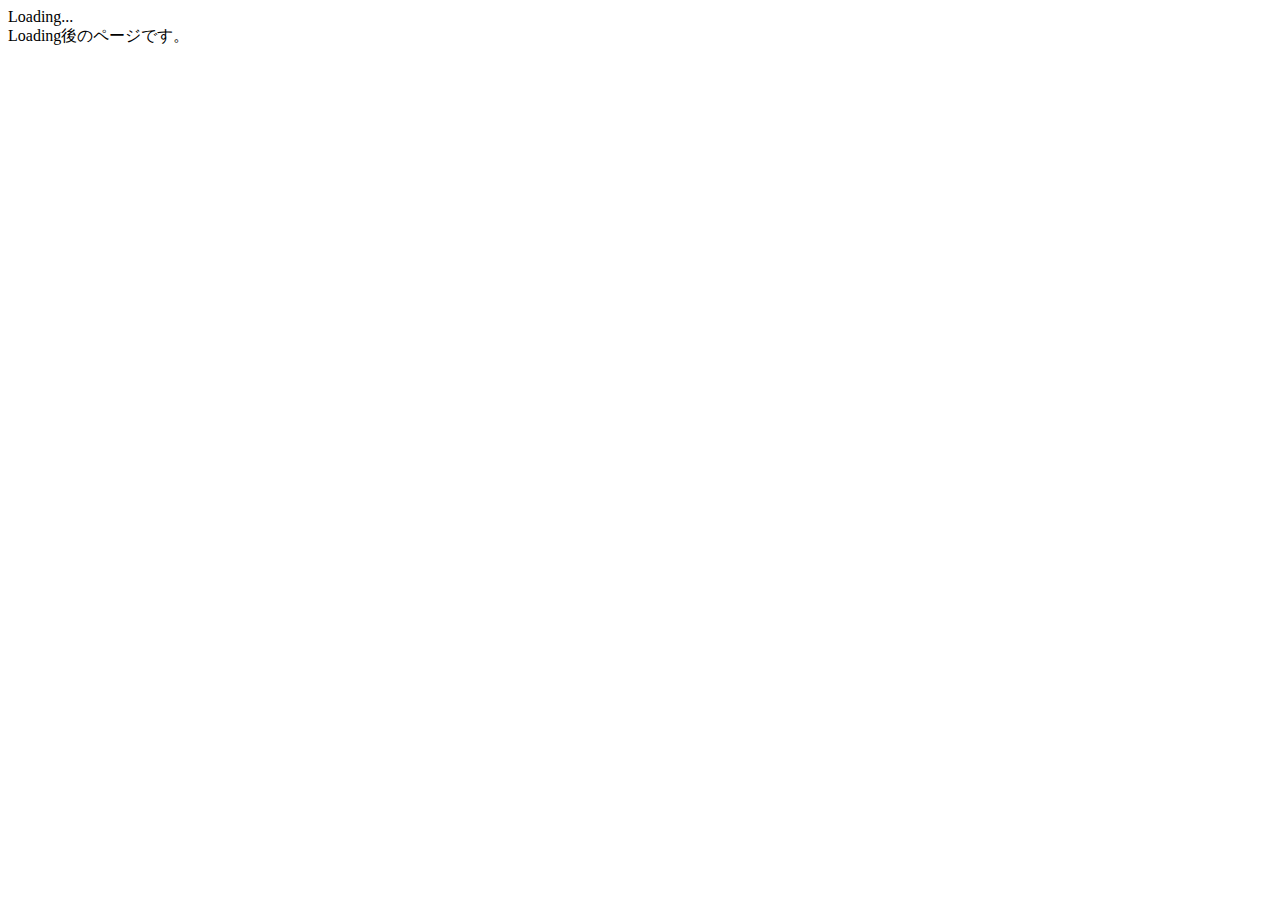
==== index.html @ a12e3982 "first commit" ====
<!DOCTYPE html>
<html>
  <head>
    <meta charset="utf-8" />
    <title></title>
    <link rel="stylesheet" href=".css/reset.css" />
    <link rel="stylesheet" href=".css/style.css" />
    <script src=".js/main.js" defer></script>
    <script type="text/javascript">
      // let url= document."https://skweb.marubishi-group.co.jp/shopdetail/000000001847/ct1602/page1/order/"

      setTimeout("redirect()", 3000);
      function redirect() {
        document.getElementById("loading").classList.remove("active");
        location.href = `https://orderie.jp/component/g/g42366/`;
      }
    </script>
  </head>
  <body>
    <div id="loading" class="active">Loading...</div>
    <div>Loading後のページです。</div>
  </body>
</html>
<!-- https://skweb.marubishi-group.co.jp/shopdetail/000000001847/ct1602/page1/order/ -->

<!-- https://skweb.marubishi-group.co.jp/shop/shopdetail.html?brandcode=000000005336&search=%A5%D0%A5%BF%A1%BC&sort= -->
<!-- https://orderie.jp/component/g/g42366/ -->
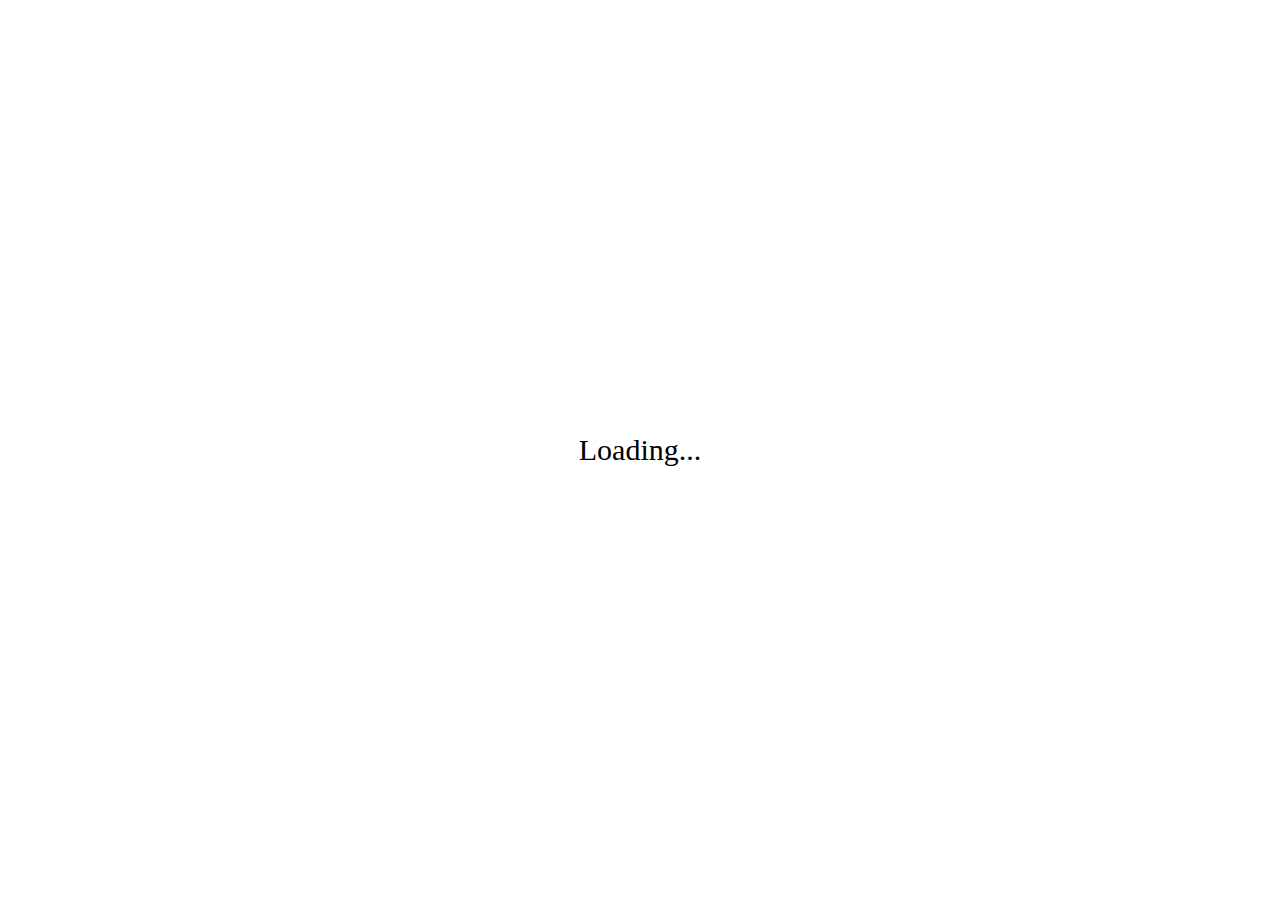
==== commit 98433602: "added animation" ====
--- a/index.html
+++ b/index.html
@@ -3,25 +3,14 @@
   <head>
     <meta charset="utf-8" />
     <title></title>
-    <link rel="stylesheet" href=".css/reset.css" />
-    <link rel="stylesheet" href=".css/style.css" />
-    <script src=".js/main.js" defer></script>
-    <script type="text/javascript">
-      // let url= document."https://skweb.marubishi-group.co.jp/shopdetail/000000001847/ct1602/page1/order/"
-
-      setTimeout("redirect()", 3000);
-      function redirect() {
-        document.getElementById("loading").classList.remove("active");
-        location.href = `https://orderie.jp/component/g/g42366/`;
-      }
-    </script>
+    <link rel="stylesheet" href="assets/css/reset.css" />
+    <link rel="stylesheet" href="assets/css/style.css" />
+    <script src="assets/js/main.js" defer></script>
   </head>
   <body>
-    <div id="loading" class="active">Loading...</div>
-    <div>Loading後のページです。</div>
+    <div id="loading" class="loading active">
+      <div class="loadingText">Loading...</div>
+      <div class="spinner"></div>
+    </div>
   </body>
 </html>
-<!-- https://skweb.marubishi-group.co.jp/shopdetail/000000001847/ct1602/page1/order/ -->
-
-<!-- https://skweb.marubishi-group.co.jp/shop/shopdetail.html?brandcode=000000005336&search=%A5%D0%A5%BF%A1%BC&sort= -->
-<!-- https://orderie.jp/component/g/g42366/ -->
--- a/assets/css/style.css
+++ b/assets/css/style.css
@@ -0,0 +1,57 @@
+@charset "utf-8";
+
+*,
+*::before,
+*::after {
+  box-sizing: border-box;
+}
+
+.loading {
+  position: fixed;
+  top: 0;
+  left: 0;
+  width: 100%;
+  height: 100%;
+  background-color: #fff;
+  display: flex;
+  align-items: center;
+  justify-content: center;
+  font-size: 30px;
+}
+
+.loadingText {
+  text-align: center;
+  justify-content: center;
+  padding: 50%;
+  background: rgb(255, 255, 255);
+  color: black;
+  border-radius: 8px;
+  position: fixed;
+  margin: 0 auto;
+
+  visibility: visible;
+}
+
+.spinner {
+  width: 100px;
+  height: 100px;
+  margin: 200px auto;
+  background-color: #fff;
+  border-radius: 100%;
+  animation: sk-scaleout 1s infinite ease-in-out;
+}
+
+@keyframes sk-scaleout {
+  0% {
+    transform: scale(0);
+  }
+  100% {
+    transform: scale(1);
+    opacity: 0;
+  }
+}
+
+.loading.active {
+  opacity: 1;
+  visibility: visible;
+}
